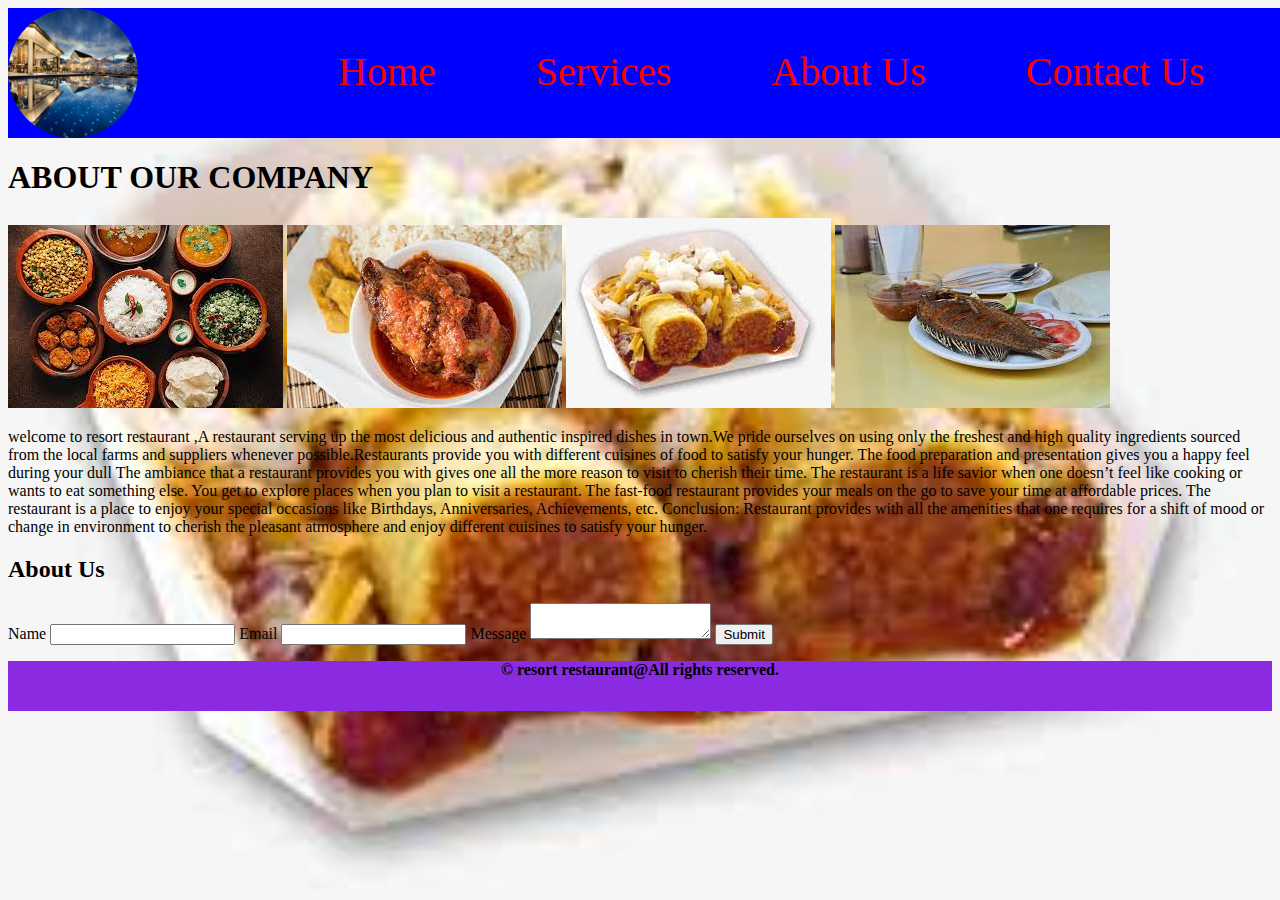
==== about1.html @ 0d44d606 "first commit" ====
<!DOCTYPE html>
<html lang="en">
<head>
    <meta charset="UTF-8">
    <meta http-equiv="X-UA-Compatible" content="IE=edge">
    <meta name="viewport" content="width=device-width, initial-scale=1.0">
    <link rel="stylesheet" href="style.css">
    <title>Document</title>
</head>
<body>
    <section class="header">
            <div class="logo">
                <img src="imges/rest.jpg.jpg" alt="">
</div> 
        <nav class="navbar">
        <ul>
            <li><a href="home1.html">Home</a></li>
            <li><a href="services1.html">Services</a></li>
            <li><a href="about1.html">About Us</a></li>
            <li><a href="contactus1.html">Contact Us</a></li>
        </ul>
        </nav>
        </section>
        <h1>ABOUT OUR COMPANY</h1>
        <img src="imges/food4.jpg.jpg"> 
        <img src="imges/food2.jpg.jpg">
         <img src="imges/food1.jpg.jpg">
         <img src="imges/food3.jpg.jpg">
    <header>
        <nav class="navbar">
    </header>
<p>welcome to resort restaurant ,A restaurant serving up the most delicious and authentic inspired dishes in town.We pride ourselves on using only the freshest and high quality ingredients sourced from the local farms and suppliers whenever possible.Restaurants provide you with different cuisines of food to satisfy your hunger.
    The food preparation and presentation gives you a happy feel during your dull
    The ambiance that a restaurant provides you with gives one all the more reason to visit to cherish their time.
    The restaurant is a life savior when one doesn’t feel like cooking or wants to eat something else.
    You get to explore places when you plan to visit a restaurant.
    The fast-food restaurant provides your meals on the go to save your time at affordable prices.
    The restaurant is a place to enjoy your special occasions like Birthdays, Anniversaries, Achievements, etc.
    Conclusion: Restaurant provides with all the amenities that one requires for a shift of mood or change in environment to cherish the pleasant atmosphere and enjoy different cuisines to satisfy your hunger.<p> 
            <h2>About Us</h2>
            <form>
                <label for="name">Name</label>
                <input type="text" id="name" name="name" required>

                <label for="email">Email</label>
                <input type="email" id="email" name="email" required>

                <label for="message">Message</label>
                <textarea id="message" name="message" required></textarea>

                <button type="submit">Submit</button>
     </form>
    </body>
    <footer>
        <div id="footer">
		<p>&copy; resort restaurant@All rights reserved.</p>
    </div>
	</footer>
</body>
</html>
---- style.css ----
body{
    background:url(imges/food1.jpg.jpg)no-repeat;
background-size: cover;
}
.header{
    width:130%;
    height:130px;
    display:flex;
    background-color: blue;
    text-decoration: bold;
}
.navbar ul{
    display: flex;
    padding-left: 100px;
    font-size: 40px;
}
.navbar ul li a{
    text-decoration: none;
    color:red;
    padding-left: 100px;
    text-decoration-color: rgb(18, 206, 49);
    background-color: blue;
}
.navbar ul li{
    list-style: none;
}
.logo img{
    height:130px;
    width: 130px;
    border-radius:50%;
}
.home ul{display: flex;
    padding-left: 100px;
}
.index ul{display: flex;
        padding-left: 100px;
        background-color: blue;
        text-decoration: red;
}
/*******************CONTACT US**********/
.contact-us{
    height:500px;
}
#form{
    border: 0px solid black;
    height:300px;
    width:500px;
    margin-left:20px;
}
#form input{
margin-top: 20px;
}
#form button{
 margin-top:20px;
 margin-left:30px;
}
.contact -us{
        height:500px;
    }
#form{
        border: 0px solid black;
        height:300px;
        width:500px;
        margin-left:20px;
}     
.services{
    background-color: blueviolet;
}
/***********FOOTER****************************************/
#footer{
    background-color: blueviolet;
    height:50px;
}
#footer p{
    text-align: center;
    font-weight:bold;
}
/***********************ARTICLES**************************/
.articles img{
    position: relative;
    opacity: 0.5;
    image-orientation: flip;
    width: 100px;
    display: flex;
}
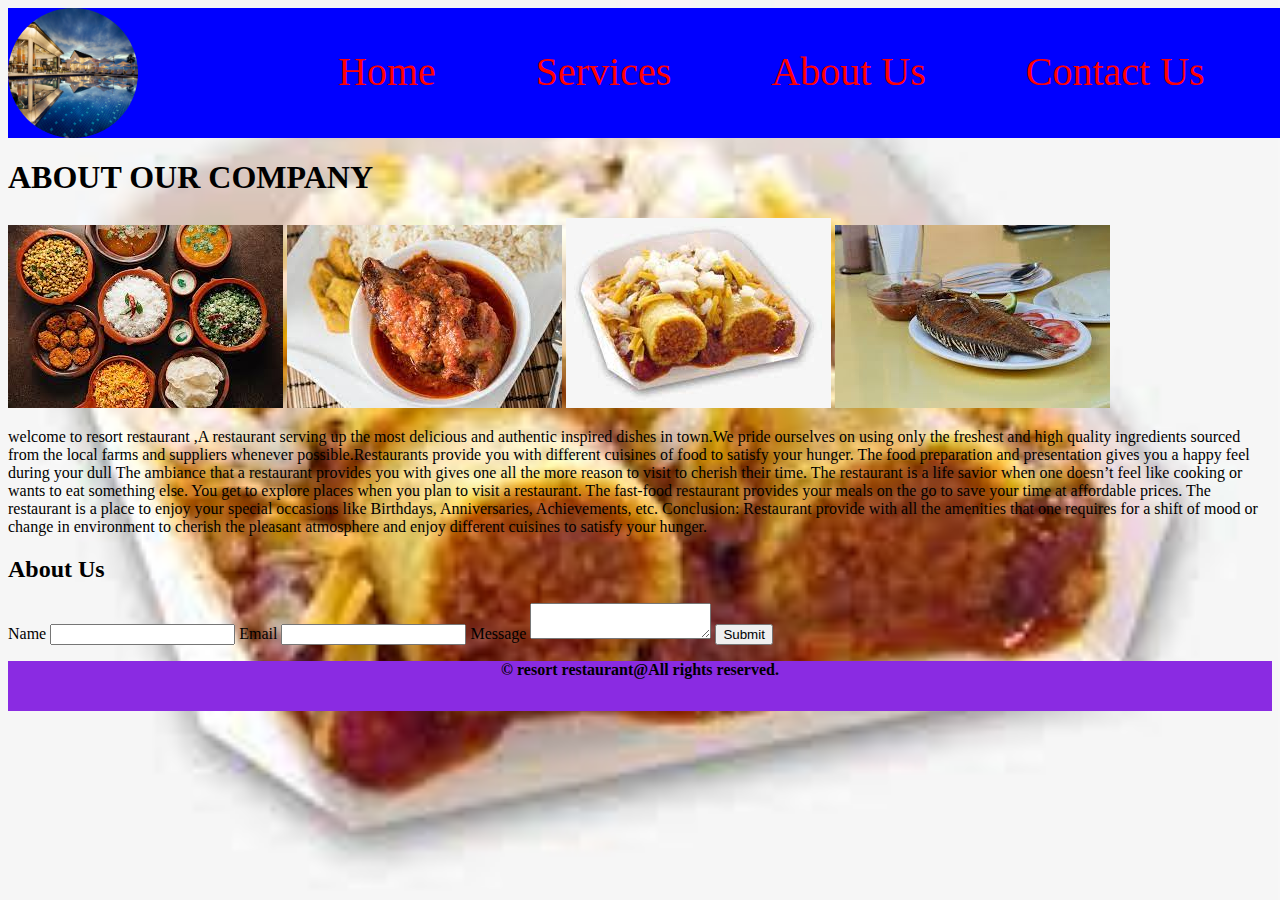
==== commit 0169f334: "Update about1.html" ====
--- a/about1.html
+++ b/about1.html
@@ -36,7 +36,7 @@
     You get to explore places when you plan to visit a restaurant.
     The fast-food restaurant provides your meals on the go to save your time at affordable prices.
     The restaurant is a place to enjoy your special occasions like Birthdays, Anniversaries, Achievements, etc.
-    Conclusion: Restaurant provides with all the amenities that one requires for a shift of mood or change in environment to cherish the pleasant atmosphere and enjoy different cuisines to satisfy your hunger.<p> 
+    Conclusion: Restaurant provide with all the amenities that one requires for a shift of mood or change in environment to cherish the pleasant atmosphere and enjoy different cuisines to satisfy your hunger.<p> 
             <h2>About Us</h2>
             <form>
                 <label for="name">Name</label>
